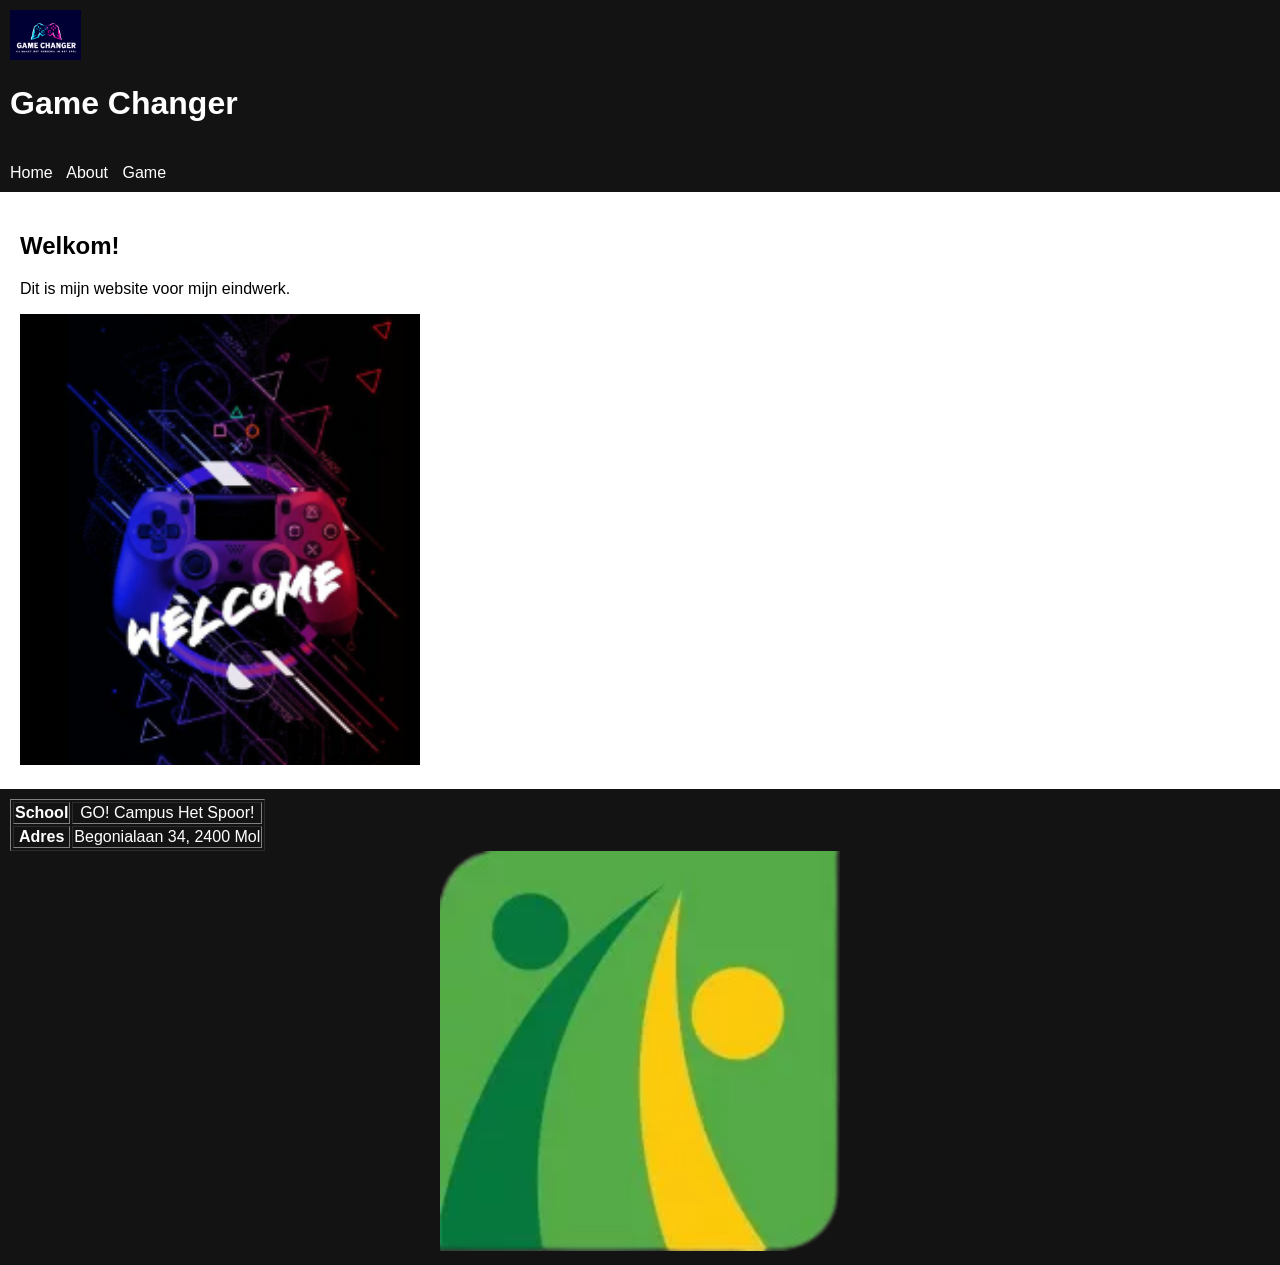
==== index.html @ e0a197ad "Rename Index.html to index.html" ====
<!DOCTYPE html>
<html lang="nl-BE">
<head>
    <meta charset="UTF-8">
    <title>Home - Mijn Website</title>
    <link rel="stylesheet" href="CSS/Styles.css">
    <script src="JS/script.js" defer></script>
</head>

<body>
    <!-- Header -->
    <header>
        <img src="/Media/logo.png" alt="logo" height="50">
        <h1>Game Changer</h1>
    </header>

    <!-- Navigation -->
    <nav>
        <a href="/index.html">Home</a>
        <a href="/HTML/about.html">About</a>
        <a href="/HTML/Game.html">Game</a>
    </nav>

    <!-- Main Content -->
  <main>
    <h2>Welkom!</h2>
    <p>Dit is mijn website voor mijn eindwerk.</p>

    <img src="/Media/Welkom.png" alt="Welkom afbeelding" width="400">
  </main>

    <!-- Footer -->
        <footer>
            <table border="1">
            <tr>
                <th>School</th>
                <td>GO! Campus Het Spoor!</td>
            </tr>
            <tr>
                <th>Adres</th>
                <td>Begonialaan 34, 2400 Mol</td>
            </tr>
            </table>
            <img src="/Media/Logo_Het_Spoor.webp" alt="logo_het_spoor" width="400">
        </footer>
    </body>
</html>
---- CSS/Styles.css ----
body 
{
  font-family: Arial, sans-serif;
  margin: 0;
}
header, nav, footer 
{
  background: #141313;
  color: white;
  padding: 10px;
}
nav a 
{
  color: white;
  margin-right: 10px;
  text-decoration: none;
}
main 
{
  padding: 20px;
}
footer 
{
  text-align: center;
}
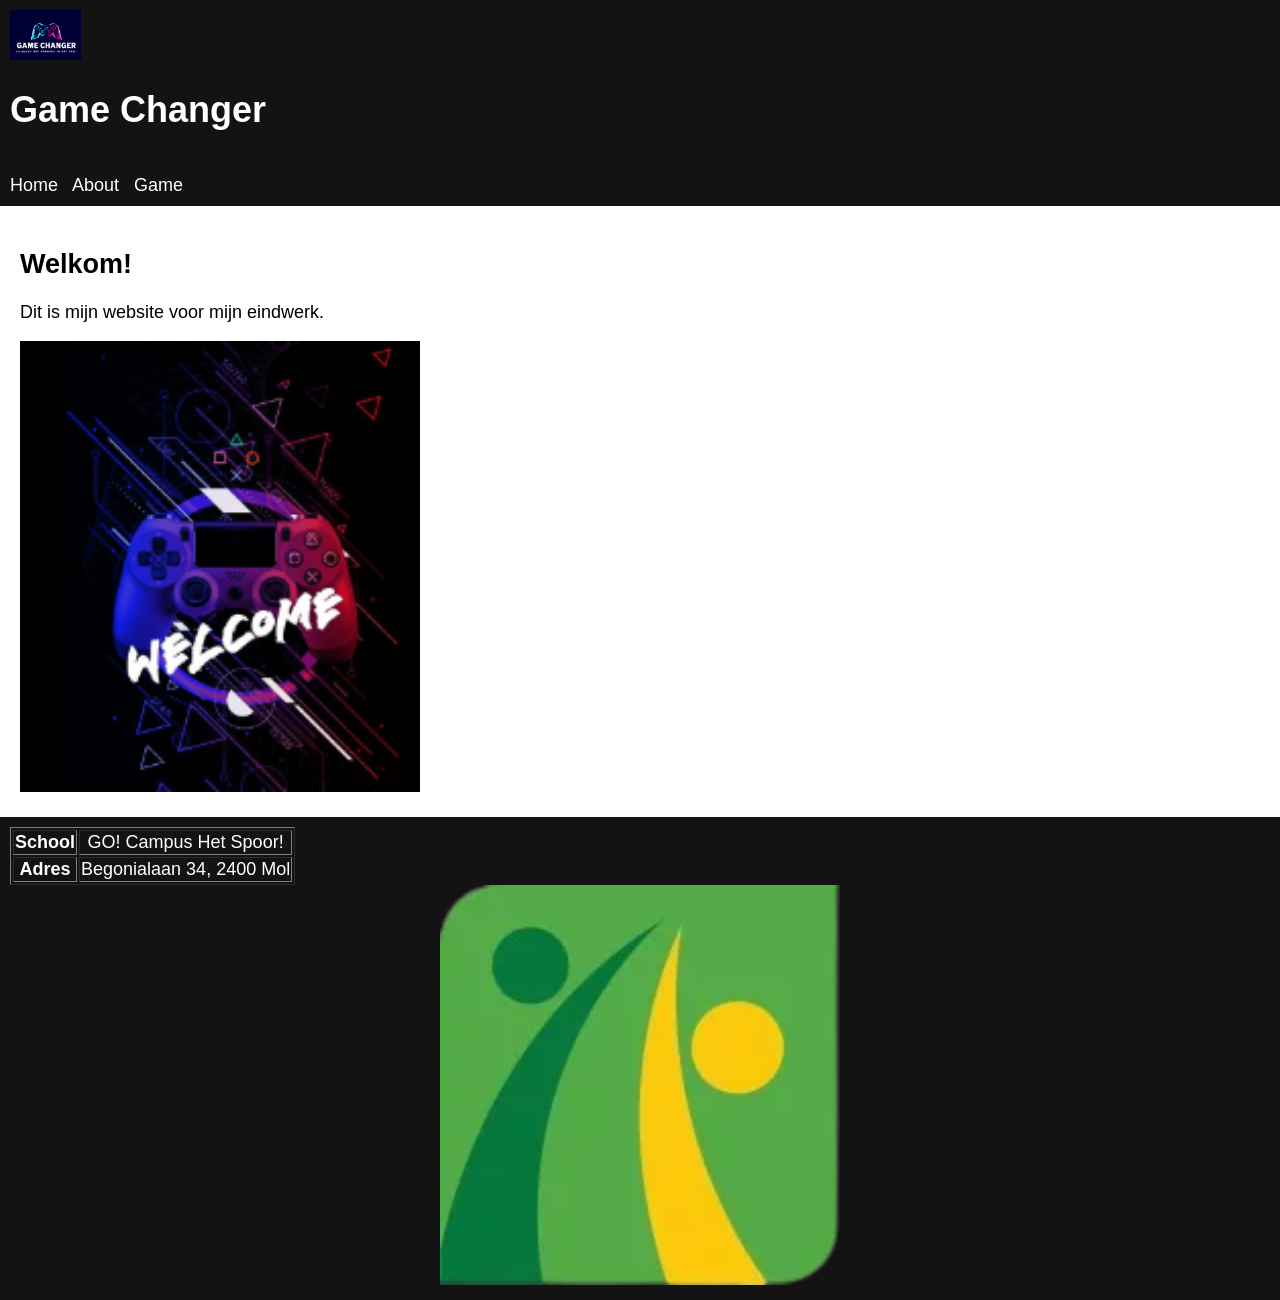
==== commit 6cec49c4: "Debugging: image not found" ====
--- a/index.html
+++ b/index.html
@@ -10,7 +10,7 @@
 <body>
     <!-- Header -->
     <header>
-        <img src="/Media/logo.png" alt="logo" height="50">
+        <img src="Media/logo.png" alt="logo" height="50">
         <h1>Game Changer</h1>
     </header>
 
@@ -26,7 +26,7 @@
     <h2>Welkom!</h2>
     <p>Dit is mijn website voor mijn eindwerk.</p>
 
-    <img src="/Media/Welkom.png" alt="Welkom afbeelding" width="400">
+    <img src="Media/Welkom.png" alt="Welkom afbeelding" width="400">
   </main>
 
     <!-- Footer -->
@@ -41,7 +41,7 @@
                 <td>Begonialaan 34, 2400 Mol</td>
             </tr>
             </table>
-            <img src="/Media/Logo_Het_Spoor.webp" alt="logo_het_spoor" width="400">
+            <img src="Media/Logo_Het_Spoor.webp" alt="logo_het_spoor" width="400">
         </footer>
     </body>
 </html>
--- a/CSS/Styles.css
+++ b/CSS/Styles.css
@@ -22,4 +22,43 @@
 footer 
 {
   text-align: center;
+}
+
+@media (min-width: 480px) 
+{
+  body 
+  {
+    font-size: 14px;
+  }
+  .header {grid-area: 1 / span 6;}
+  .menu {grid-area: 2 / span 1;}
+  .content {grid-area: 2 / span 4;}
+  .facts {grid-area: 3 / span 6;}
+  .footer {grid-area: 4 / span 6;}
+}
+
+@media (min-width: 768px) 
+{
+  body 
+  {
+    font-size: 16px;
+  }
+  .header {grid-area: 1 / span 6;}
+  .menu {grid-area: 2 / span 1;}
+  .content {grid-area: 2 / span 4;}
+  .facts {grid-area: 2 / span 1;}
+  .footer {grid-area: 3 / span 6;}
+}
+
+@media (min-width: 1024px) 
+{
+  body 
+  {
+    font-size: 18px;
+  }
+  .header {grid-area: 1 / span 6;}
+  .menu {grid-area: 2 / span 1;}
+  .content {grid-area: 2 / span 4;}
+  .facts {grid-area: 2 / span 1;}
+  .footer {grid-area: 3 / span 6;}
 }
